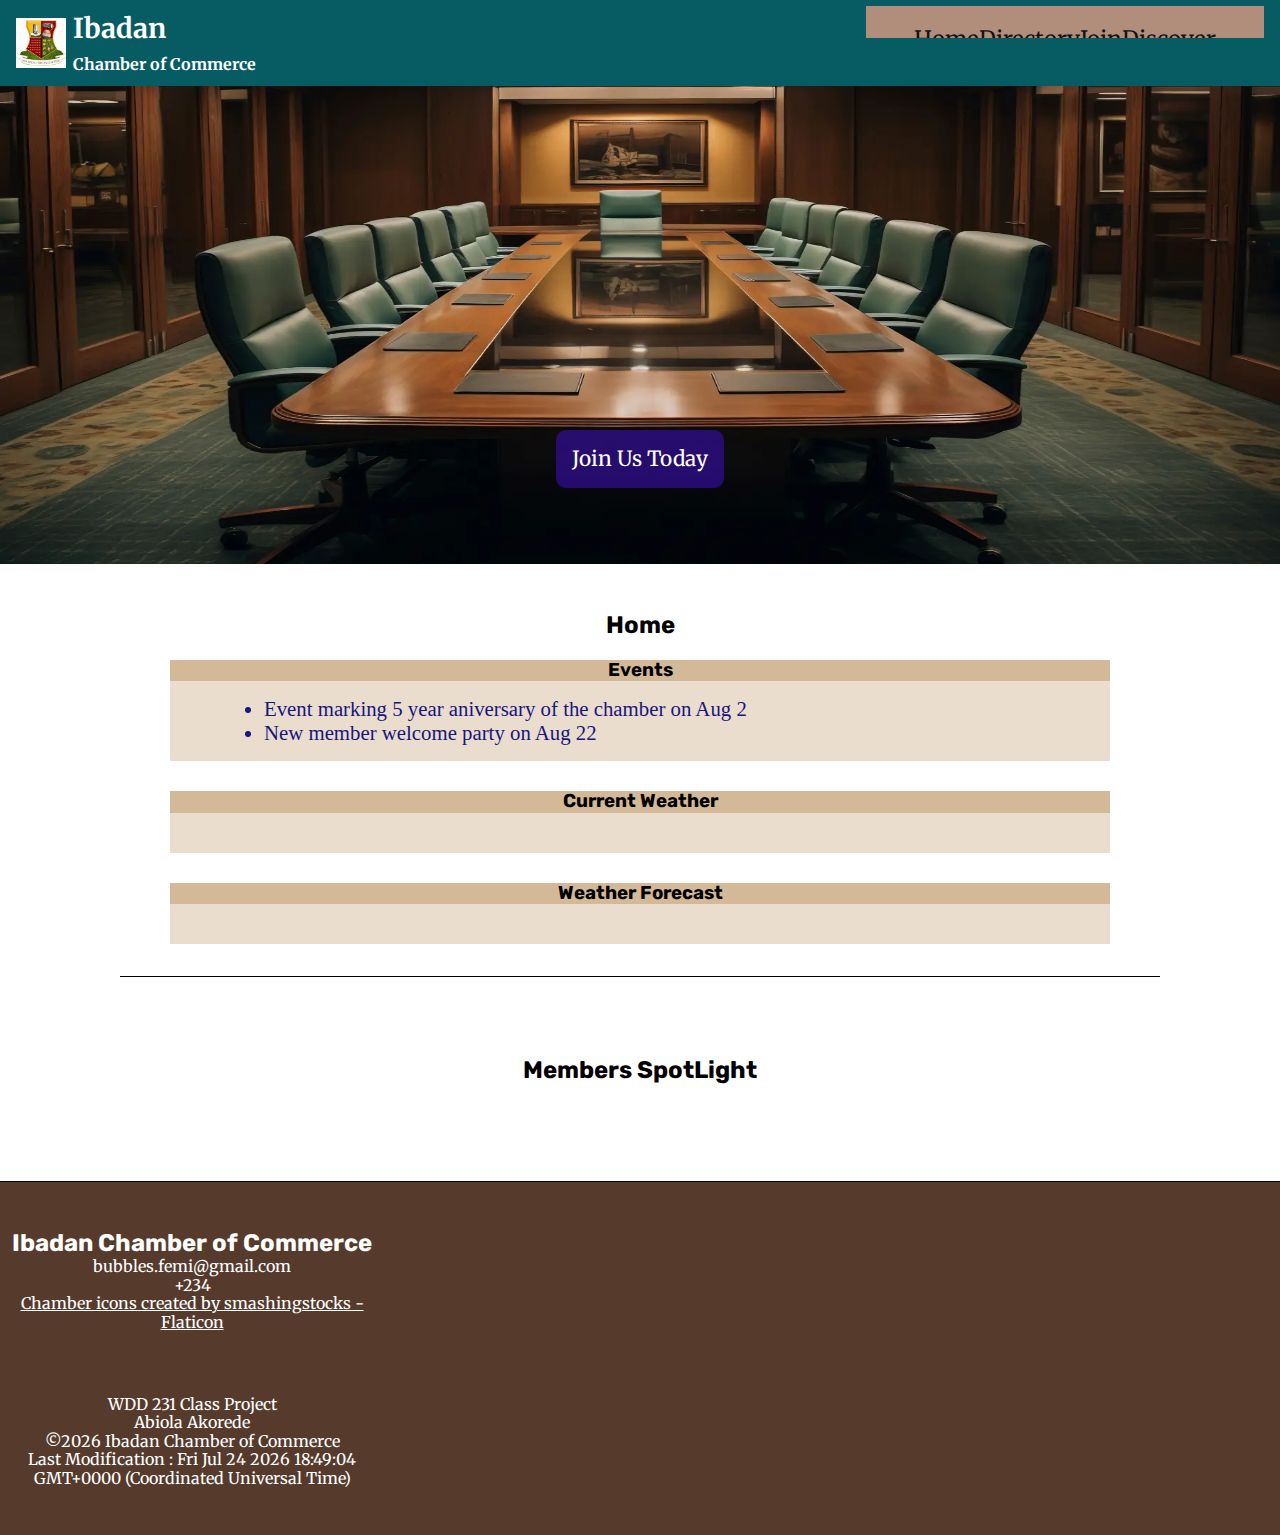
==== chamber/index.html @ aa621acf "week 03" ====
<!DOCTYPE html>
<html lang="en">
<head>
    <meta charset="UTF-8">
    <meta name="viewport" content="width=device-width, initial-scale=1.0">
    <meta name="author" content="Abiola Akorede">
    <meta name="description" content="Home Page | Chamber of Commerce. This will be the home page of business listed on my site.">
    <meta property="og:title" content="Abiola Chamber of Commerce Directory">
    <meta property="og:type" content="website">
    <meta property="og:description" content="My chamber of commerce page for WDD231 final project.">
    <meta property="og:image" content="https://abiolafemi.github.io/wdd231/chamber/chamberOfCommercePic.jpg">
    <meta property="og:url" content="https://abiolafemi.github.io/wdd231/chamber/directory.html">
    <title>Home Page | Chamber of Commerce</title>
    <link rel="preconnect" href="https://fonts.googleapis.com">
    <link rel="preconnect" href="https://fonts.gstatic.com" crossorigin>
    <link
        href="https://fonts.googleapis.com/css2?family=Quicksand:wght@300..700&family=Raleway:ital,wght@0,100..900;1,100..900&display=swap"
        rel="stylesheet">
    <link rel="icon" href="favicon.ico" type="image/x-icon">
    <link rel="stylesheet" href="styles/chamber-large.css">
    <link rel="stylesheet" href="styles/chamber.css">
    <link rel="stylesheet" href="styles/normalize.css">
    <script src="scripts/index.js" defer></script>
    
  
</head>
<body>
    <header>
        <div class="header">
            <div id="logo">
                <img src="images/oyo_state.jpeg" alt="A mansion or a house logo" width="50" height="50">
                <p>Ibadan</p>
                <p id="smallFont">Chamber of Commerce</p>
            </div>
            <p id="menuBar"></p>
        </div>
        <nav id="navi">
            <ul>
                <li><a href="index.html">Home</a></li>
                <li><a href="directory.html">Directory</a></li>
                <li><a href="#">Join</a></li>
                <li><a href="#">Discover</a></li>
            </ul>
        </nav>
    </header>
    <main>
        <div class="imagecontainer">
            <picture class="hero">
                <source srcset="images/chamber-heroimage-large.webp" media="(min-width: 1200px)" width="1500"
                    height="750">
                <source srcset="images/chamber-heroimage-medium.webp" media="(min-width: 600px)">
                <img src="images/chamber-heroimage-small.webp"
                    alt="hero-image showing a board room with chairs arranged round a rectangular table" width="400"
                    height="200">
            </picture>
            <p id="action"><a href="#">Join Us Today</a></p>
        </div>
        <section class="infoCardSection">
            <h2>Home</h2>
            <div class="homepageSection1Grid">
                <div>
                    <h3>Events</h3>
                    <ul>
                        <li>Event marking 5 year aniversary of the chamber on Aug 2</li>
                        <li>New member welcome party on Aug 22</li>
                    </ul>
                </div>
                <div>
                    <h3>Current Weather</h3>
                    <div id="current-weather"></div>
                </div>
                <div>
                    <h3>Weather Forecast</h3>
                    <div class="infoCard" id="weather-forecast"></div>
                </div>
            </div>
        </section>
        <section class="homepageSection2">
            <h2>Members SpotLight</h2>
            <div id="members"></div>
        </section>
    </main>
    <footer>
        <div>
            <h2>Ibadan Chamber of Commerce</h2>
            <p>bubbles.femi@gmail.com</p>
            <p>+234</p>
            <p>
                <a id="a" href="https://www.flaticon.com/free-icons/chamber" title="chamber icons">Chamber icons created
                    by
                    smashingstocks - Flaticon</a>
            </p>
        </div>

        <div class="socialMediaIcons"></div>
        <div>
            <p>WDD 231 Class Project</p>
            <p>Abiola Akorede</p>
            <p>©<span id="currentYear"></span> Ibadan Chamber of Commerce</p>
            <p>Last Modification : <span id="lastModified"></span></p>
        </div>
    </footer>
</body>
</html>
---- chamber/styles/chamber-large.css ----
@media screen and (min-width: 38rem) {

    .header #logo {
        width: 40%;
        display: flex;
        justify-content: start;
        height: 70px;
    }

    .header #logo p {
        font-size: 1.9rem;
        padding-left: 7px;
        align-self: center;
    }

    .header #logo #smallFont {
        font-size: 1.2rem;
        max-width: 15rem;
    }

    .header #menuBar::before {
        display: none;
    }

    #navi,
    #navi.show {
        max-width: 28rem;
        display: block;
        position: fixed;
        top: 0.4rem;
        right: 1rem;
        z-index: 6;
    }

    #navi ul {
        display: flex;
        max-width: 28rem;
        justify-content: space-between;
        padding: 1rem;
        background-color: #075c64;
    }
    
    #navi ul li a {
        padding: 1rem;
        color: #FEFBF6;
    }

    #navi ul li a:hover {
        font-size: 1.5rem;
        color: #351404;
        background-color: white;
        border-radius: 10px;
        padding: 0.5rem;
    }

    .imagecontainer {
        margin-top: 1.5rem;
    }

    .imagecontainer #action {
        font-size: 2rem;
    }

    .imagecontainer a:hover {
        font-size: 2.3rem;
    }

    footer {
        display: flex;
        justify-content: space-evenly;
    }

    footer div {
        width: 30%;
    }


    main .infoCardSection .homepageSection1Grid {
        display: grid;
        grid-template-columns: 2fr 1fr 1fr;
        gap: 10px;
    }

    
    main .infoCardSection #info {
        display: grid;
        grid-template-columns: 1fr;
        gap: 10px;
    }

    main .infoCardSection #info p {
       text-align: center;
    }


    .homepageSection1Grid div p {
        text-align: start;
    }

    .homepageSection1Grid div p {
        text-align: start;
    }

    .homepageSection2 #members {
        width: 80%;
        grid-template-columns: 1fr 1fr;
    }

    form {
        width: 90%;
        max-width: 400px;
    }

    .joinMain {
        display: grid;
        grid-template-columns: 1fr 1fr;
    }

    .discoverGrid {
        display: grid;
        grid-template-columns: 1fr 2fr;
        box-shadow: 0 0 5rem grey;
    }
    
    .discoverGrid h2 {
        grid-column: 1 / 3;
    }
    
    .discoverGrid img:hover {
    opacity: 0.65;
    }

   
}
---- chamber/styles/chamber.css ----
@import url('https://fonts.googleapis.com/css2?family=Merriweather:ital,wght@0,300;0,400;0,700;0,900;1,300;1,400;1,700;1,900&family=Rubik:ital,wght@0,300..900;1,300..900&display=swap');



* {
    padding: 0;
    margin: 0;
}

h1,
h2,
h3 {
    font-family: "Rubik", Arial, Helvetica, sans-serif;
}

a,
p {
    font-family: "Merriweather", 'Times New Roman', Times, serif;
    font-weight: 400;
    font-style: normal;
}


/*-------------------Directory Page Header--------------------*/
.header {
    background-color: #075c64;
    padding: 0.5rem 1rem;
    position: fixed;
    width: 100%;
    top: 0;
    z-index: 5;
}

.header #logo {
    display: grid;
    grid-template-columns: auto 1fr;
}

.header #logo img {
    grid-row: 1 / 3;
    align-self: center;
}

.header #logo p {
    font-size: 1.7rem;
    font-weight: 700;
    max-width: 10rem;
    color: white;
}

.header #logo #smallFont {
    font-size: 1rem;
}

.header #menuBar::before {
    content: "≡";
    font-size: 3rem;
    position: absolute;
    top: 1rem;
    right: 4rem;
    color: #FEFBF6;
}

.header #menuBar.show::before {
    content: "✖";
}

/*-------------------Directory Page Navigation--------------------*/

#navi {
    display: grid;
    grid-template-rows: 0fr;
}

#navi.show {
    display: grid;
    grid-template-rows: 1fr;
    transition: grid-template-rows 0.5s ease-out;
    width: 100%;
    position: fixed;
    top: 82px;
    z-index: 5;
}

#navi ul {
    overflow: hidden;
    padding: 1rem 3rem;
    font-size: 1.4rem;
    background-color: #b18d7b;
}

#navi ul li {
    list-style-type: none;
    padding: 5px 0;
}

#navi ul li a {
    padding: 0.7rem 0;
    color: #14110c;
    text-decoration: none;
}

#navi ul li a:hover {
    color: gold;
}

/*-------------------Directory Page Main Section--------------------*/

main section {
    padding-top: 80px;
    padding-bottom: 2rem;
    border-bottom: 1px solid black;
}

main section h1 {
    text-align: center;
    color: #351404;
}

main section p {
    font-size: 1.2rem;
    padding: 0 1rem 10px 1rem;
    text-align: center;
}

main section #displayButtons {
    display: flex;
    justify-content: center;
}

main section #displayButtons p {
    padding: 1rem;
    margin: 0 1rem;
    border: 1px solid grey;
}

main section #displayButtons p:hover {
    font-weight: 800;
    color: white;
    background-color: gold;
}


/*-------------------Directory Page Main Grid Display--------------------*/

main #businessList {
    padding: 2rem;
    margin: 0 auto;
    display: grid;
    grid-template-columns: repeat(auto-fit, minmax(250px, 1fr));
    column-gap: 2rem;
    row-gap: 2rem;
}

main #businessList div {
    padding: 10px 0;
    margin: 10px;
    display: grid;
    grid-template-columns: 1fr;
    justify-items: center;
    box-shadow: 0 0 8px 1px gray;
}

main #businessList div img {
    width: 90%;
    padding: 1rem 0;
}

main #businessList div p {
    font-size: 0.8rem;
    width: 90%;
    padding: 2px 0;
    text-align: center;
}

main #businessList div a {
    font-size: 0.9rem;
}

/*-------------------Directory Page Main List Display--------------------*/

main #businessList.list {
    max-width: 60rem;
    padding: 2rem;
    margin: 0 auto;
    display: grid;
    grid-template-columns: 1fr;
    row-gap: 1rem;
}


main #businessList div.evenList,
main #businessList div.oddList {
    padding: 1rem 2rem;
    display: flex;
    height: fit-content;
    justify-content: space-evenly;
    flex-wrap: wrap;
    background-color: #ecb15971;
}

main #businessList div.evenList {
    background-color: #fdf9f3ef;
}

main #businessList div p {
    width: 200px;
    font-size: 1rem;
    padding: 2px 0;
    text-align: start;
    align-self: center;
}

main #businessList div a {
    width: 200px;
    align-self: center;
}

/*-------------------Directory Page footer--------------------*/

footer {
    padding: 3rem 0;
    display: grid;
    grid-template-columns: 1fr;
    row-gap: 2rem;
    background-color: #351404d5;
}

footer div p,
footer div h2 {
    text-align: center;
    color: white;
}

#a {
    color: white;
}

/*--------------------- Home page styling -------------------*/
main .hero {
    position: relative;
}

.imagecontainer {
    height: fit-content;
}

.hero img {
    width: 100%;
    height: auto;
    max-height: 30rem;
    margin-top: 60px;
}

.imagecontainer #action {
    color: white;
    font-size: 1.3rem;
    font-weight: 800;
    text-align: center;
    position: relative;
    bottom: 120px;
    z-index: 4;
}

.imagecontainer a {
    padding: 1rem;
    border-radius: 10px;
    text-decoration: none;
    color: white;
    margin: 0 auto;
    background-color: rgba(56, 15, 167, 0.63);
}

.imagecontainer a:hover {
    font-size: 1.4rem;
}

/*--------------------- Home page main section1-------------------*/
main .infoCardSection {
    max-width: 65rem;
    margin: 0 auto;
    padding: 0;
}

main .infoCardSection h2 {
    text-align: center;
    padding: 20px;
}

main .infoCardSection .homepageSection1Grid {
    display: grid;
    grid-template-columns: 1fr;
    gap: 30px;
    padding: 0 50px;
    margin-bottom: 2rem;
}

main .infoCardSection .homepageSection1Grid div {
    background-color: rgb(235, 221, 205);

}

.infoCardSection div ul {
    padding: 1rem 0;
    font-size: 1.3rem;
    width: 80%;
    margin: 0 auto;
    color: rgb(22, 22, 126);
}

/*--------------------- Home page main section1 current weather div -------------------*/
main .infoCardSection div #current-weather {
    padding: 20px 0;
    display: grid;
    grid-template-columns: 1fr 2fr;
    justify-items: center;
}

.homepageSection1Grid div #current-weather p {
    font-size: 0.8rem;
    text-align: center;
}

.homepageSection1Grid div #current-weather p:first-child {
    font-size: 1.3rem;
    font-weight: 900;
}

/*--------------------- Home page main section1 weather forecast div -------------------*/
.homepageSection1Grid div .infoCard {
    padding: 20px 0;
}

.homepageSection1Grid div .infoCard p {
    text-align: center;
}

.homepageSection1Grid div #weather-forecast span {
    font-weight: 700;
}

/*--------------------- Home page main section1 h3 heading  -------------------*/
main .infoCardSection .homepageSection1Grid h3 {
    text-align: center;
    background-color: rgb(212, 185, 153);
}


.homepageSection2 h2 {
    text-align: center;
}

.homepageSection2 #members {
    width: 90%;
    margin: 0 auto;
    padding: 2rem 0;
    display: grid;
    grid-template-columns: 1fr;
    gap: 1rem;
    justify-items: center;
}

.homepageSection2 #members>div {
    padding: 5px;
    margin-bottom: 1rem;
    max-width: 20rem;
    background-color: rgb(211, 198, 198);
    border-radius: 10px;
    box-shadow: 0 0 12px 1px gray;
}


.homepageSection2 #members h3 {

    padding-top: 1rem;
    text-align: center;
}

.homepageSection2 #members div p,
.homepageSection2 #members div a {
    color: black;
    text-align: center;
    font-size: 0.75rem;
}

.homepageSection2 #members div div {
    padding: 1rem 0;
    display: grid;
    grid-template-columns: 1fr 2fr;
    justify-items: center;
    align-items: center;
}

.homepageSection2 #members div div div {
    display: grid;
    grid-template-columns: 1fr;
}

/*------------------------- Join Page Styling  --------------------------*/

.joinsection1 h1 {
    font-size: 2rem;
    margin: 3rem 0 2rem;
}


#membershipCards div {
    border: 2px solid rgba(219, 147, 14, 0.973);
    background-color: rgba(228, 156, 24, 0.63);
    ;
    padding: 0.5rem;
    width: 90%;
    margin: 1rem auto;
    border-radius: 0 12px 0 12px;
    animation: opacityrise 2s;
}


#membershipCards div button {
    display: block;
    margin: 0 auto;
}

::backdrop {
    background-color: rgba(134, 130, 125, 0.719);
}

@keyframes opacityrise {
    0% {
        opacity: 0;
        margin-top: 10rem;
    }

    100% {
        opacity: 1;
        margin-top: 1rem;
    }
}

#dialog {
    position: relative;
    font-size: 1.5rem;
    font-weight: 800;
    text-align: center;
    width: 80%;
    padding: 3rem 1rem;
    color: rgb(235, 234, 223);
    background-color: rgb(51, 59, 133);
    border: 2px solid navy;
    place-self: center;
}

#dialog button {
    position: absolute;
    top: 0;
    right: 0;
    width: 4rem;
    font-size: 2rem;
}

#dialog p,
#dialog h2 {
    margin-top: 1rem;
}

#dialog .benefit {
    margin-top: 0.2rem;
}

.joinMain {
    margin-top: 3rem;
    display: grid;
    grid-template-columns: 1fr;
}

.joinMain h1,
.thankyouMain h1 {
    text-align: center;
    margin-bottom: 2rem;
}

form {
    background-color: rgba(145, 137, 199, 0.445);
    padding: 5% 5% 0 5%;
    width: 80%;
    max-width: 300px;
    margin: 1rem auto 0;
    border: 1px solid black;
}

label span {
    font-size: 0.9rem;
    color: rgb(29, 17, 63);
}

.indicator {
    font-size: 1rem;
    font-weight: 300;
    text-align: center;
    margin-bottom: 2rem;
    color: rgb(29, 17, 63);
}

label {

    padding: 10px 10px;
    color: black;
    font-size: 1.2rem;
    font-weight: 500;
}


input[type=checkbox] {
    margin: 10px;
}

.radio {
    display: block;
}

fieldset {
    margin: 30px 0;
}


main input[type=radio] {

    margin-right: 1rem;
    text-align: start;
}

legend {
    color: black;
    font-size: 1.2rem;
    font-weight: 800;
}

input[type=text],
input[type=date],
input[type=email],
input[type=tel],
select,
textarea {
    display: block;
    padding: 10px;
    width: 80%;
    margin: auto;
    font-size: 1rem;
}

input[type=text],
input[type=email],
input[type=tel] {
    margin-bottom: 1rem;
}

textarea {
    height: 5rem;
    margin-bottom: 30px;
}


input[type=submit] {
    margin: 2rem auto;
    padding: 1rem;
    font-size: 1.5rem;
    border-radius: 8px;
    width: 80%;
    align-self: center;
}

/*------------ ThankYou HTML styling -------------*/
#userInputs {
    width: 60%;
    max-width: 30rem;
    font-size: 1.2rem;
    text-align: center;
    margin: 4rem auto;
    padding: 2rem;
    background-color: rgb(81, 151, 179);
    border: 2px solid navy;
}

#userInputs p {
    margin: 1rem 0;
}

#userInputs span {
    font-weight: 800;
}

.thankyouMain {
    margin-top: 10rem;
}



main .infoCardSection #info {
    display: grid;
    grid-template-columns: 1fr;
    gap: 10px;
}

main .infoCardSection span {
    font-weight: 800;
}

/*----------------- Discover Page Styling ----------------*/

#discoverMain {
    padding-top: 5rem;
}

#discoverMain h1 {
    text-align: center;
    padding: 2rem 0;
    font-size: 3rem;
}

#discoverMain h2 {
    font-size: 2rem;
    padding: 3rem;
}

.discoverGrid h2 {
    margin: 1rem 0;
    background-color: rgb(20, 28, 51);
    color: white;
}

#discoverMain figure {
    padding: 2rem 0;
    margin: 1rem auto;
    text-align: center;
}

#discoverMain figcaption {
    font-size: 1.3rem;
}

.discoverGrid #info {
    padding: 0 0.5rem;
}

#imagesSection img {
    width: 95%;
    max-height: 15rem;
    margin: 0 0.5rem;
}

.discoverGrid span {
    padding: 1rem 0;
    display: block;
    font-size: 1.4rem;
}
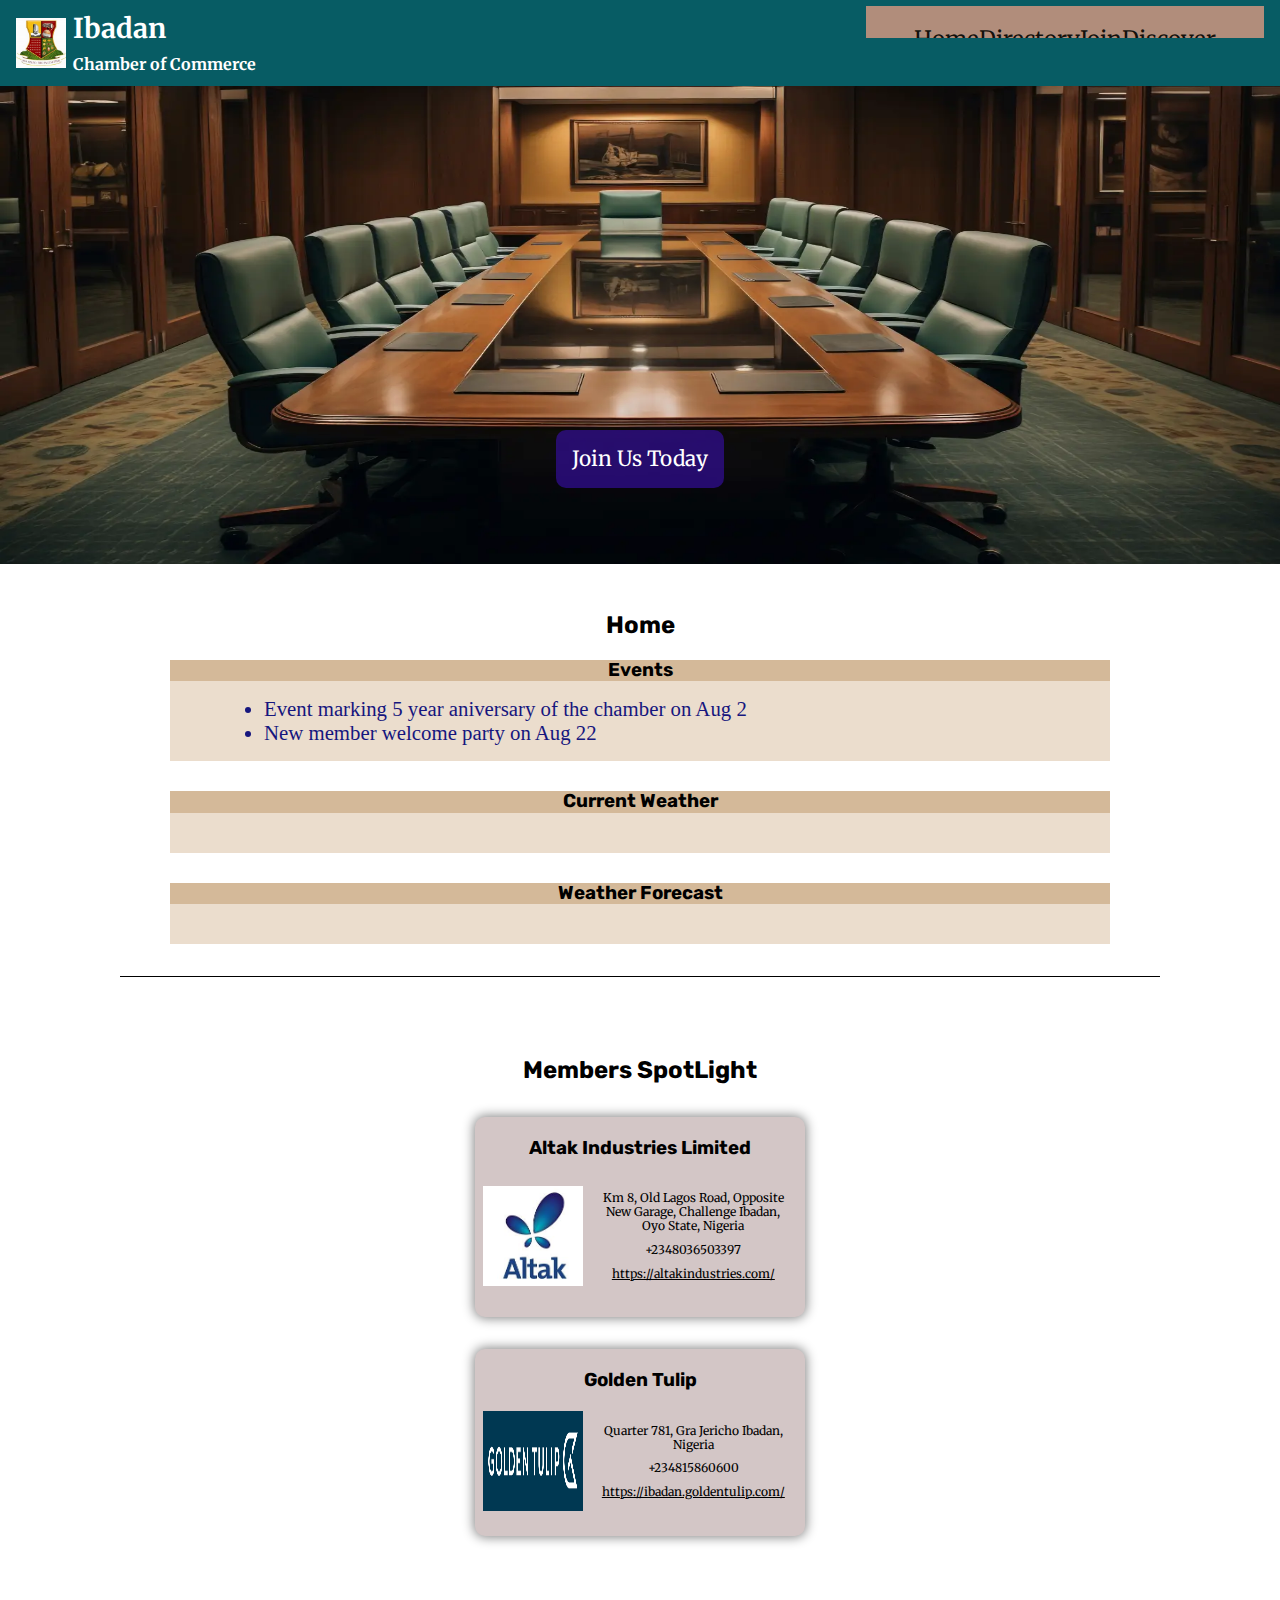
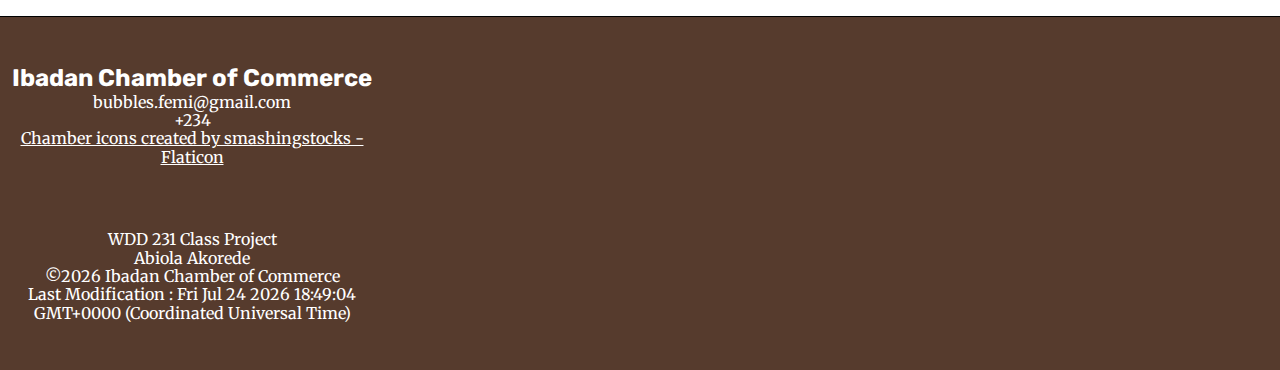
==== commit 0655db3b: "new update" ====
--- a/chamber/index.html
+++ b/chamber/index.html
@@ -5,7 +5,7 @@
     <meta name="viewport" content="width=device-width, initial-scale=1.0">
     <meta name="author" content="Abiola Akorede">
     <meta name="description" content="Home Page | Chamber of Commerce. This will be the home page of business listed on my site.">
-    <meta property="og:title" content="Abiola Chamber of Commerce Directory">
+    <meta property="og:title" content="Ibadan Chamber of Commerce Homepage">
     <meta property="og:type" content="website">
     <meta property="og:description" content="My chamber of commerce page for WDD231 final project.">
     <meta property="og:image" content="https://abiolafemi.github.io/wdd231/chamber/chamberOfCommercePic.jpg">
